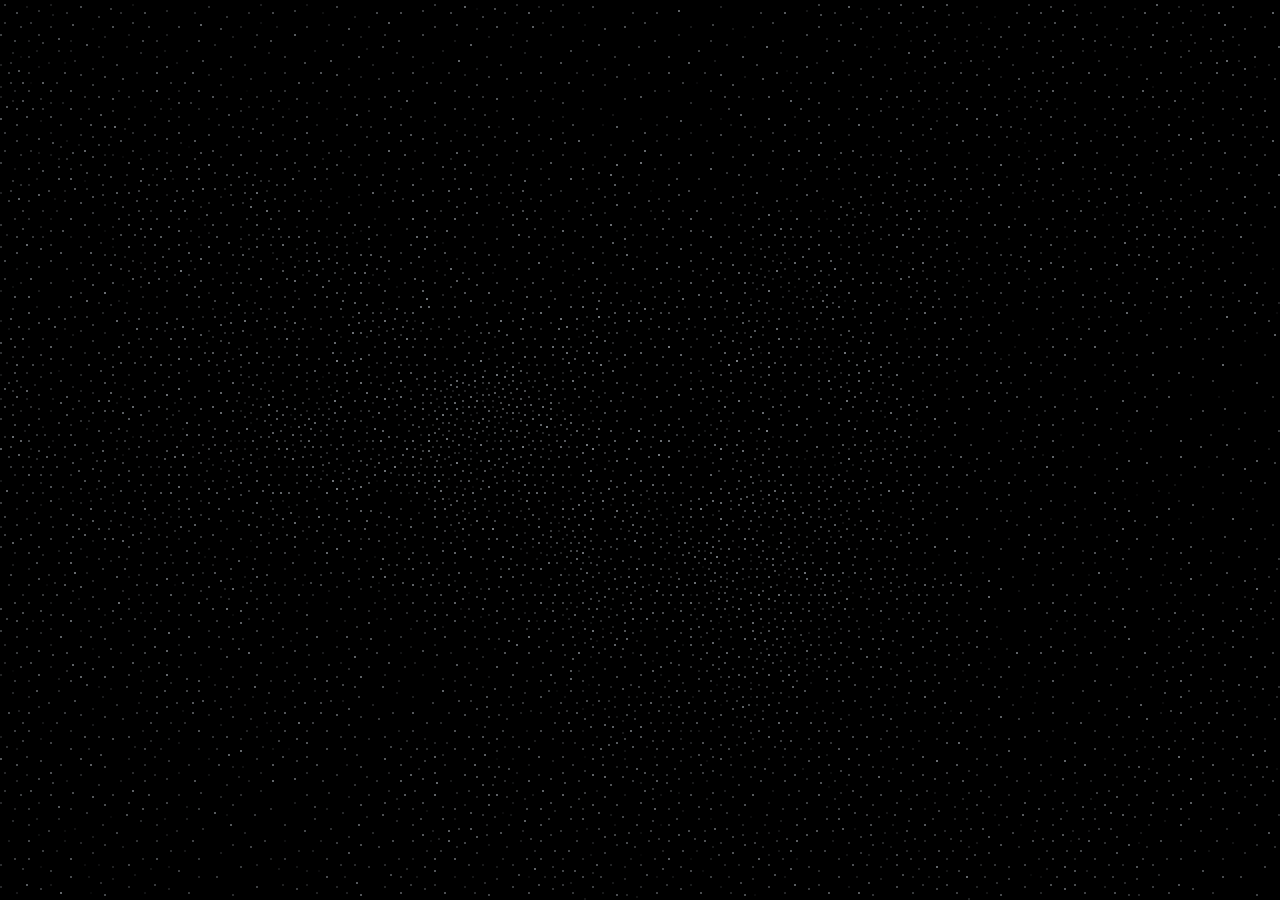
==== lab/index.html @ a1ba6e5c "Lab: the hero's dot material on its own, a stage for images, video loops and animations lab/ keeps t" ====
<!doctype html>
<html lang="en">
  <head>
    <meta charset="utf-8" />
    <meta name="viewport" content="width=device-width, initial-scale=1, viewport-fit=cover" />
    <title>cardozo.cc — lab</title>
    <meta name="robots" content="noindex" />
    <meta name="theme-color" content="#000000" />
    <meta name="color-scheme" content="dark" />
    <link rel="icon" href="../favicon.png" type="image/png" sizes="64x64" />
    <style>
      /* Nothing on screen but the dots: the hero's material, with its elements taken away (see lab.js). */
      html,
      body {
        margin: 0;
        height: 100%;
        background: #000;
        overflow: hidden;
        overscroll-behavior: none;
        touch-action: none;
        -webkit-user-select: none;
        user-select: none;
        -webkit-touch-callout: none;
        -webkit-tap-highlight-color: transparent;
      }
      canvas {
        position: fixed;
        inset: 0;
        width: 100%;
        height: 100%;
        display: block;
        image-rendering: pixelated; /* crisp cells when the canvas is upscaled on high-DPI screens */
      }
    </style>
  </head>
  <body>
    <canvas id="scene" aria-hidden="true"></canvas>
    <script type="module" src="lab.js"></script>
  </body>
</html>
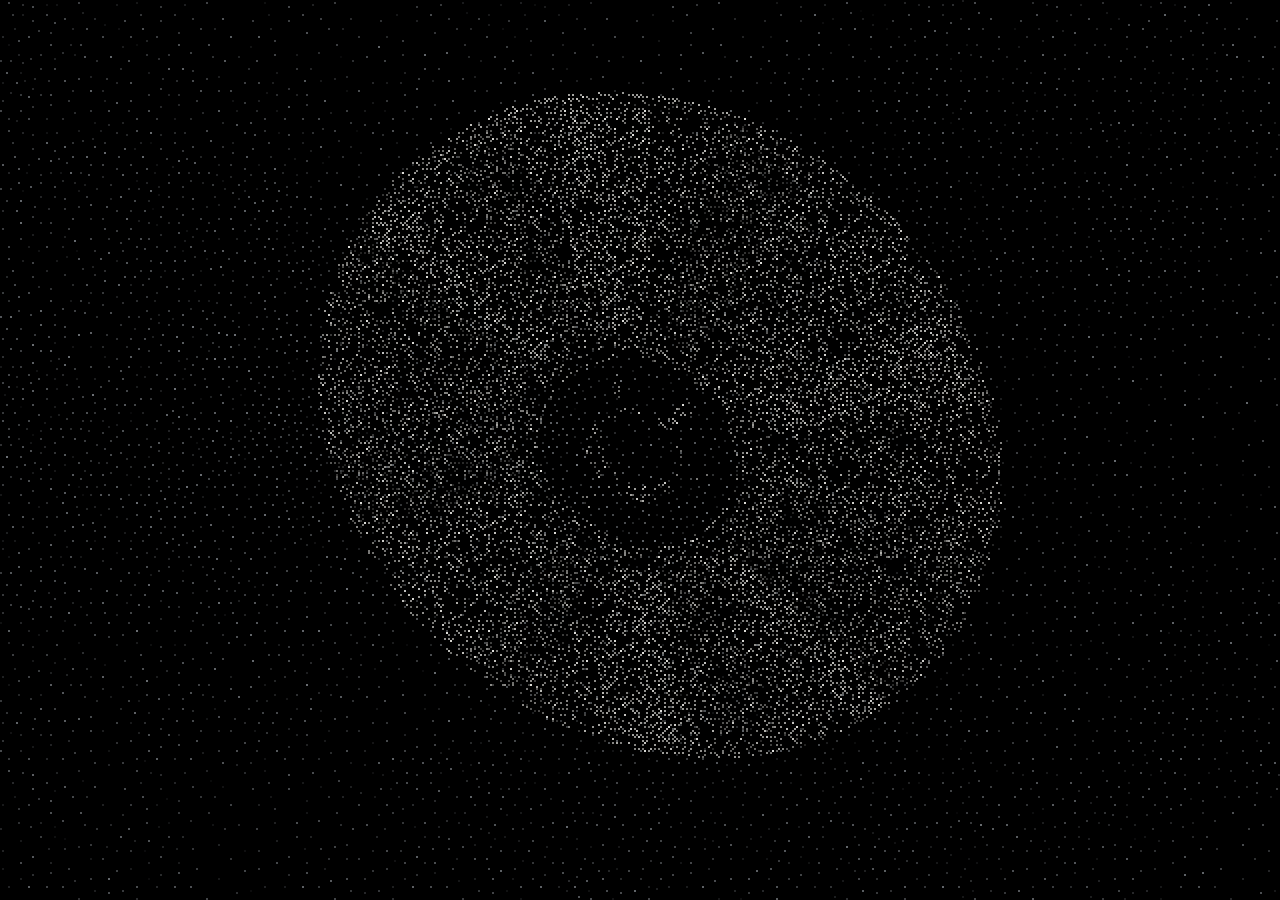
==== commit 63ab8233: "Lab: the CD as a 3D model you can turn, and the hero's wave The plate is ray-cast per dither cell in" ====
--- a/lab/index.html
+++ b/lab/index.html
@@ -30,6 +30,10 @@
         height: 100%;
         display: block;
         image-rendering: pixelated; /* crisp cells when the canvas is upscaled on high-DPI screens */
+        cursor: grab; /* the model turns under a drag; a tap (no movement) sends the wave */
+      }
+      canvas.drag {
+        cursor: grabbing;
       }
     </style>
   </head>
